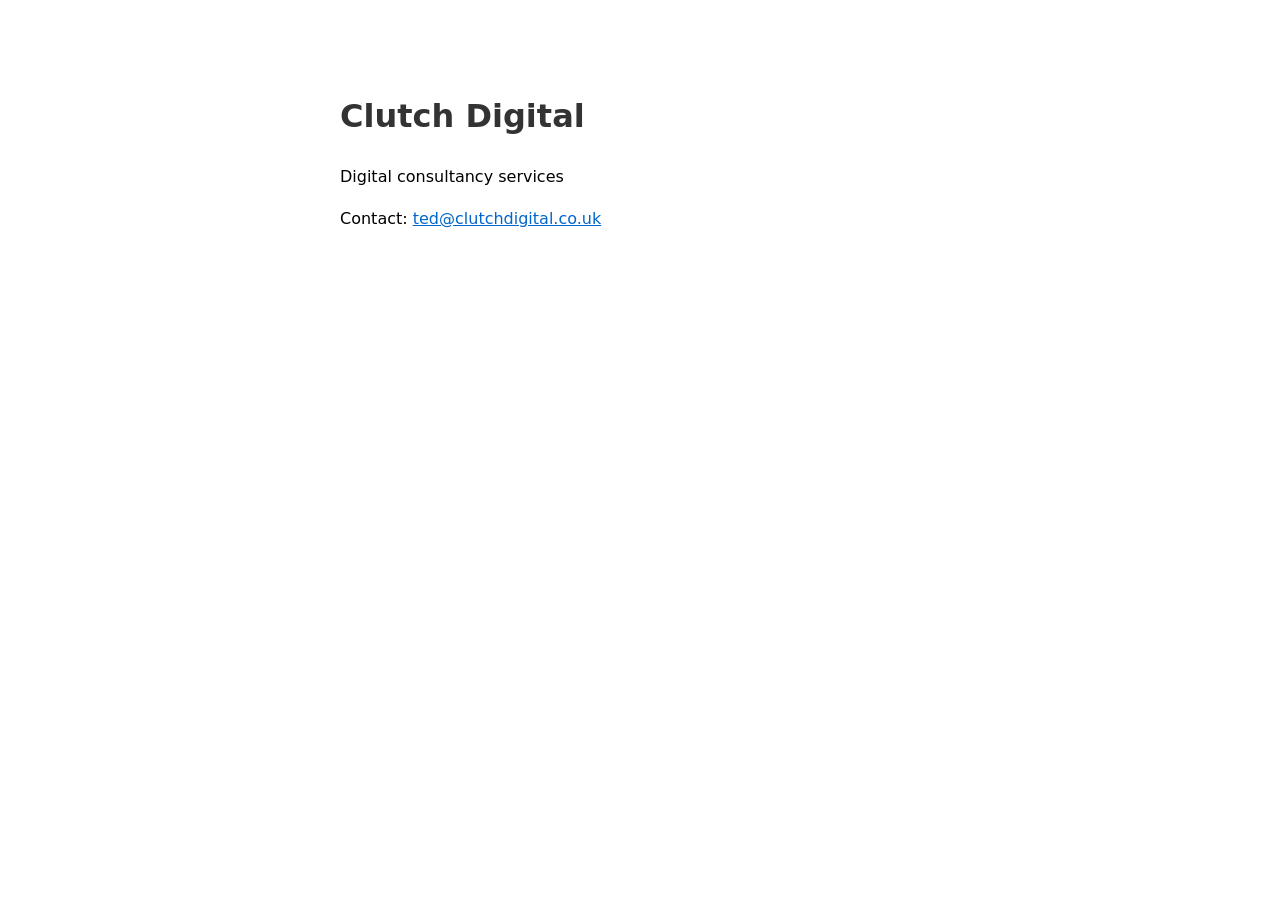
==== index.html @ 145bb7df "started" ====
<!DOCTYPE html>
<html>
<head>
    <meta charset="UTF-8">
    <title>Clutch Digital - Digital Consultancy</title>
    <style>
        body {
            font-family: -apple-system, system-ui, sans-serif;
            max-width: 600px;
            margin: 50px auto;
            padding: 20px;
            line-height: 1.6;
        }
        h1 { color: #333; }
        a { color: #0066cc; }
    </style>
</head>
<body>
    <h1>Clutch Digital</h1>
    <p>Digital consultancy services</p>
    <p>Contact: <a href="mailto:ted@clutchdigital.co.uk">ted@clutchdigital.co.uk</a></p>
</body>
</html>
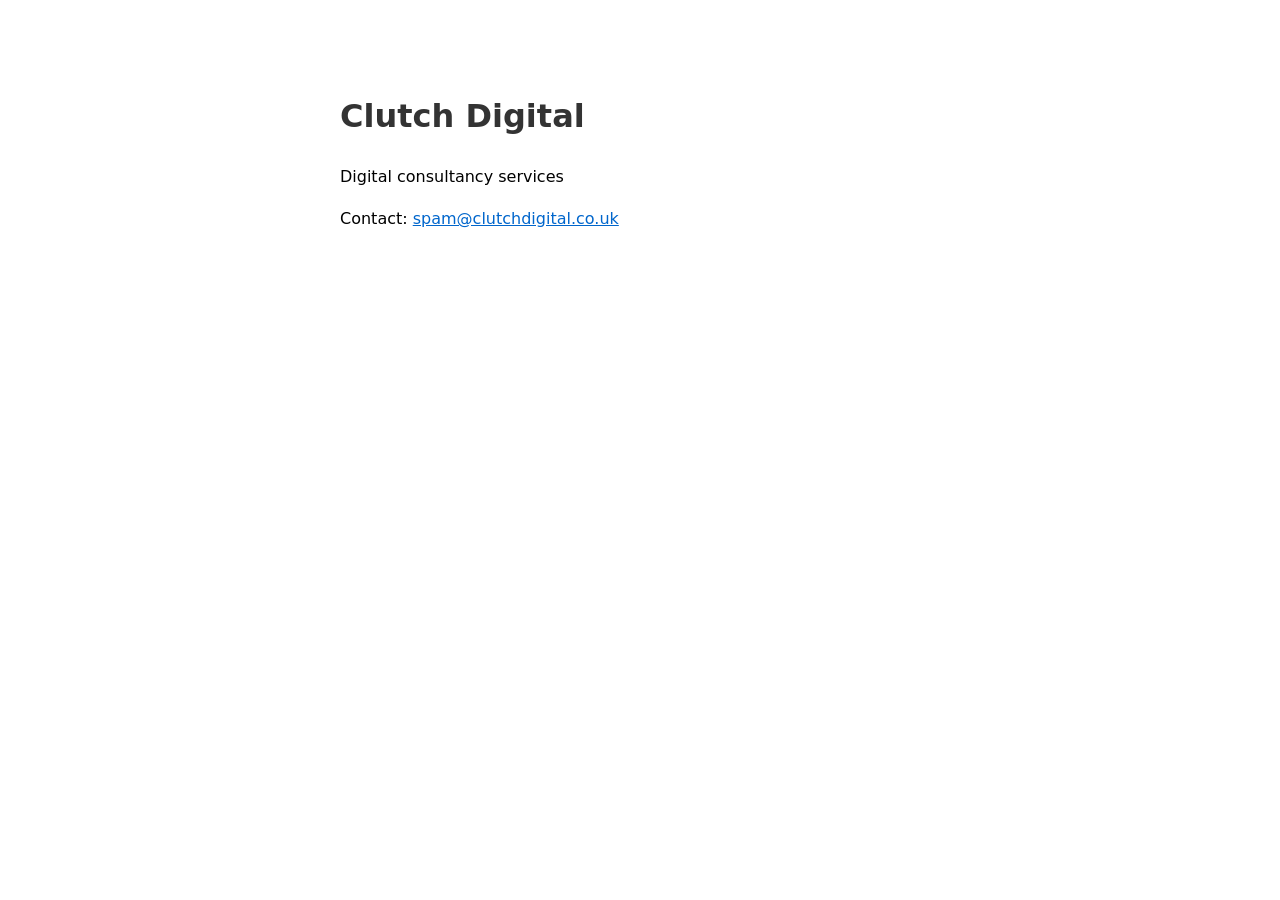
==== commit 7e202d98: "Update index.html" ====
--- a/index.html
+++ b/index.html
@@ -18,6 +18,6 @@
 <body>
     <h1>Clutch Digital</h1>
     <p>Digital consultancy services</p>
-    <p>Contact: <a href="mailto:ted@clutchdigital.co.uk">ted@clutchdigital.co.uk</a></p>
+    <p>Contact: <a href="mailto:spam@clutchdigital.co.uk">spam@clutchdigital.co.uk</a></p>
 </body>
-</html>+</html>
